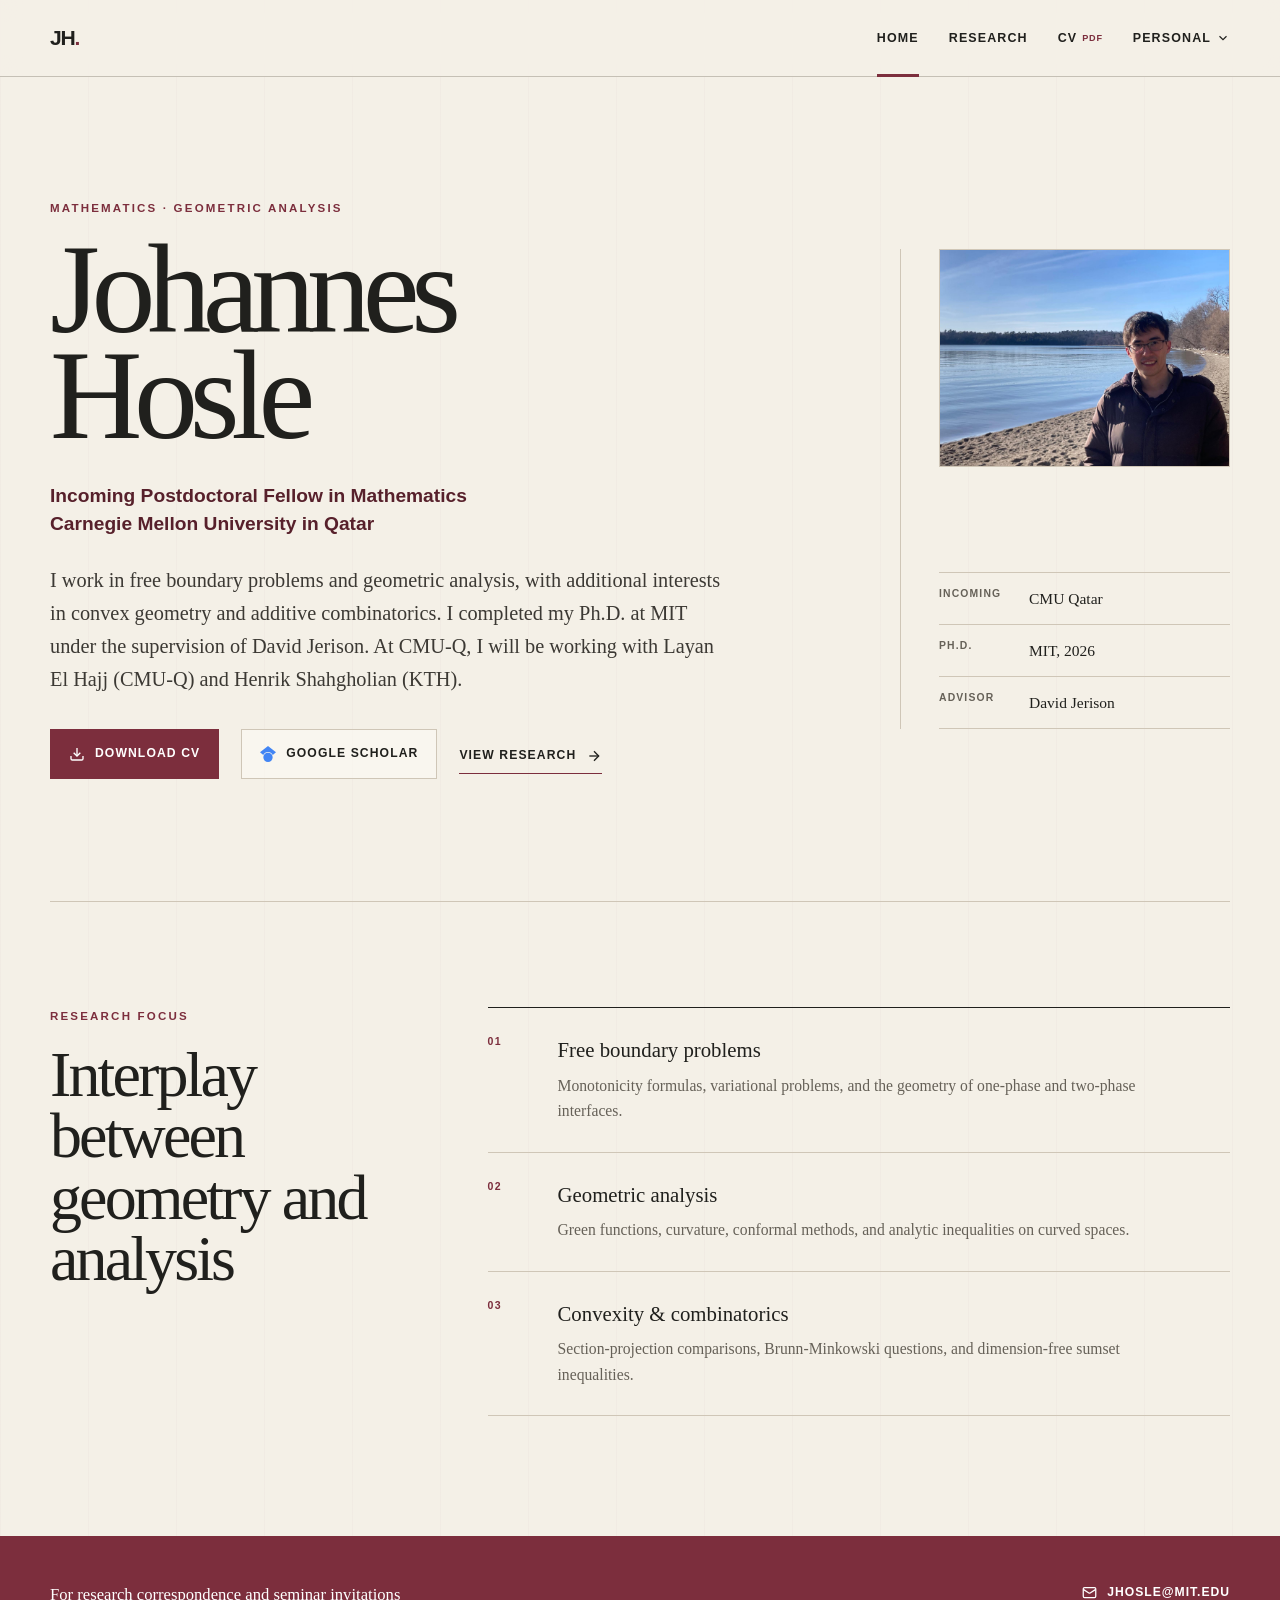
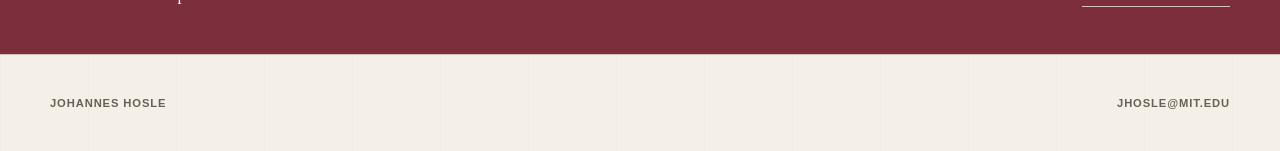
==== index.html @ ad5025be "Add personal academic website" ====
<!doctype html>
<html lang="en">
<head>
  <meta charset="utf-8">
  <meta name="viewport" content="width=device-width, initial-scale=1">
  <title>Johannes Hosle</title>
  <meta name="description" content="Johannes Hosle is a mathematician working in free boundary problems, geometric analysis, convex geometry, and additive combinatorics.">
  <link rel="icon" href="/favicon.svg" type="image/svg+xml">
  <link rel="stylesheet" href="/styles.css">
</head>
<body>
  <header class="site-header">
    <div class="page-frame header-inner">
      <a class="wordmark" href="/" aria-label="Johannes Hosle, home">JH<span>.</span></a>
      <nav class="site-nav" aria-label="Main navigation">
        <a data-active="true" aria-current="page" href="/">Home</a>
        <a href="/research/">Research</a>
        <a href="/Johannes_Hosle_CV.pdf" target="_blank" rel="noreferrer">CV <small>PDF</small></a>
        <details class="personal-nav">
          <summary class="personal-trigger">
            Personal
            <svg aria-hidden="true" viewBox="0 0 24 24" fill="none" stroke="currentColor" stroke-width="2"><path d="m6 9 6 6 6-6"/></svg>
          </summary>
          <ul class="personal-menu">
            <li><a class="personal-menu-item" href="/books/">Books</a></li>
          </ul>
        </details>
      </nav>
    </div>
  </header>

  <main>
    <section class="hero page-frame">
      <div class="hero-copy">
        <p class="eyebrow">Mathematics · Geometric analysis</p>
        <h1>Johannes<br>Hosle</h1>
        <p class="hero-role">
          Incoming Postdoctoral Fellow in Mathematics<br>
          Carnegie Mellon University in Qatar
        </p>
        <p class="hero-intro">
          I work in free boundary problems and geometric analysis, with additional interests in convex geometry and additive combinatorics. I completed my Ph.D. at MIT under the supervision of David Jerison. At CMU-Q, I will be working with Layan El Hajj (CMU-Q) and Henrik Shahgholian (KTH).
        </p>
        <div class="hero-actions">
          <a class="button button-primary" href="/Johannes_Hosle_CV.pdf" download>
            <svg aria-hidden="true" viewBox="0 0 24 24" fill="none" stroke="currentColor" stroke-width="2"><path d="M21 15v4a2 2 0 0 1-2 2H5a2 2 0 0 1-2-2v-4"/><path d="m7 10 5 5 5-5"/><path d="M12 15V3"/></svg>
            Download CV
          </a>
          <a class="button button-scholar" href="https://scholar.google.com/citations?hl=en&amp;user=av7vL4cAAAAJ" target="_blank" rel="noreferrer">
            <svg aria-hidden="true" viewBox="0 0 24 24"><path d="M12 24a7 7 0 1 0 0-14 7 7 0 0 0 0 14zm0-24L0 9.5l4.838 3.941A8 8 0 0 1 12 9a8 8 0 0 1 7.162 4.441L24 9.5z"/></svg>
            Google Scholar
          </a>
          <a class="button button-text" href="/research/">
            View research
            <svg aria-hidden="true" viewBox="0 0 24 24" fill="none" stroke="currentColor" stroke-width="2"><path d="M5 12h14"/><path d="m12 5 7 7-7 7"/></svg>
          </a>
        </div>
      </div>

      <aside class="hero-aside" aria-label="Academic information">
        <img class="profile-photo" src="/assets/johannes-hosle.jpg" alt="Johannes Hosle by a lake">
        <dl class="credential-list">
          <div><dt>Incoming</dt><dd>CMU Qatar</dd></div>
          <div><dt>Ph.D.</dt><dd>MIT, 2026</dd></div>
          <div><dt>Advisor</dt><dd>David Jerison</dd></div>
        </dl>
      </aside>
    </section>

    <section class="focus-section page-frame" aria-labelledby="focus-title">
      <div class="section-lead">
        <p class="eyebrow">Research focus</p>
        <h2 id="focus-title">Interplay between geometry and analysis</h2>
      </div>
      <div class="focus-list">
        <article class="focus-item">
          <span>01</span>
          <div><h3>Free boundary problems</h3><p>Monotonicity formulas, variational problems, and the geometry of one-phase and two-phase interfaces.</p></div>
        </article>
        <article class="focus-item">
          <span>02</span>
          <div><h3>Geometric analysis</h3><p>Green functions, curvature, conformal methods, and analytic inequalities on curved spaces.</p></div>
        </article>
        <article class="focus-item">
          <span>03</span>
          <div><h3>Convexity &amp; combinatorics</h3><p>Section-projection comparisons, Brunn-Minkowski questions, and dimension-free sumset inequalities.</p></div>
        </article>
      </div>
    </section>

    <section class="contact-strip">
      <div class="page-frame contact-inner">
        <p>For research correspondence and seminar invitations</p>
        <a href="mailto:jhosle@mit.edu">
          <svg aria-hidden="true" viewBox="0 0 24 24" fill="none" stroke="currentColor" stroke-width="2"><rect width="20" height="16" x="2" y="4" rx="2"/><path d="m22 7-8.97 5.7a1.94 1.94 0 0 1-2.06 0L2 7"/></svg>
          jhosle@mit.edu
        </a>
      </div>
    </section>
  </main>

  <footer class="site-footer">
    <div class="page-frame footer-inner"><span>Johannes Hosle</span><a href="mailto:jhosle@mit.edu">jhosle@mit.edu</a></div>
  </footer>
</body>
</html>
---- styles.css ----
:root {
  --paper: #f4f0e7;
  --paper-deep: #ebe4d7;
  --ink: #20201d;
  --muted: #666158;
  --accent: #7c2e3d;
  --accent-dark: #57202b;
  --line: #cfc6b7;
  --white: #fffdf8;
  --background: var(--paper);
  --foreground: var(--ink);
  --card: var(--white);
  --card-foreground: var(--ink);
  --popover: var(--white);
  --popover-foreground: var(--ink);
  --primary: var(--accent);
  --primary-foreground: #ffffff;
  --secondary: var(--paper-deep);
  --secondary-foreground: var(--ink);
  --muted-foreground: var(--muted);
  --border: var(--line);
  --accent-foreground: var(--ink);
  --radius: 0;
}

* {
  box-sizing: border-box;
}

html {
  scroll-behavior: smooth;
}

body {
  margin: 0;
  background:
    linear-gradient(90deg, rgba(124, 46, 61, 0.025) 1px, transparent 1px) 0 0 / 88px 88px,
    var(--paper);
  color: var(--ink);
  font-family: Georgia, "Times New Roman", serif;
  font-size: 17px;
  line-height: 1.62;
}

a {
  color: inherit;
  text-decoration: none;
}

a:focus-visible,
button:focus-visible {
  outline: 2px solid var(--accent);
  outline-offset: 4px;
}

.page-frame {
  width: min(1180px, calc(100% - 48px));
  margin-inline: auto;
}

.site-header {
  position: sticky;
  top: 0;
  z-index: 40;
  border-bottom: 1px solid rgba(111, 103, 91, 0.35);
  background: rgba(244, 240, 231, 0.94);
  backdrop-filter: blur(12px);
}

.header-inner {
  min-height: 76px;
  display: flex;
  align-items: center;
  justify-content: space-between;
  gap: 28px;
}

.wordmark {
  font-family: Arial, Helvetica, sans-serif;
  font-size: 1.32rem;
  font-weight: 800;
  letter-spacing: -0.06em;
}

.wordmark span {
  color: var(--accent);
}

.site-nav {
  display: flex;
  align-items: stretch;
  gap: 30px;
  font-family: Arial, Helvetica, sans-serif;
  font-size: 0.78rem;
  font-weight: 700;
  letter-spacing: 0.09em;
  text-transform: uppercase;
}

.personal-nav {
  position: relative;
  display: flex;
}

.site-nav > a,
.personal-trigger {
  position: relative;
  min-height: 76px;
  display: inline-flex;
  align-items: center;
  gap: 5px;
  border: 0;
  background: transparent;
  color: var(--ink);
  cursor: pointer;
  font: inherit;
  letter-spacing: inherit;
  text-transform: inherit;
  list-style: none;
}

.personal-trigger::-webkit-details-marker {
  display: none;
}

.site-nav > a::after,
.personal-trigger::after {
  position: absolute;
  left: 0;
  right: 0;
  bottom: -1px;
  height: 3px;
  background: var(--accent);
  content: "";
  opacity: 0;
  transform: scaleX(0.35);
  transition: opacity 160ms ease, transform 160ms ease;
}

.site-nav > a:hover::after,
.site-nav > a[data-active="true"]::after,
.personal-trigger:hover::after,
.personal-trigger[data-active="true"]::after {
  opacity: 1;
  transform: scaleX(1);
}

.site-nav small {
  color: var(--accent);
  font-size: 0.57rem;
  letter-spacing: 0.08em;
}

.personal-trigger svg {
  width: 14px;
  height: 14px;
  transition: transform 160ms ease;
}

.personal-nav[open] .personal-trigger svg {
  transform: rotate(180deg);
}

.personal-menu {
  position: absolute;
  top: calc(100% - 8px);
  right: 0;
  z-index: 50;
  min-width: 170px;
  margin: 0;
  border: 1px solid var(--line);
  border-radius: 0;
  background: var(--white);
  padding: 7px;
  list-style: none;
  box-shadow: 0 18px 45px rgba(42, 36, 29, 0.16);
}

.personal-menu-item {
  display: block;
  border-radius: 0;
  padding: 10px 12px;
  font-family: Arial, Helvetica, sans-serif;
  font-size: 0.78rem;
  font-weight: 700;
  letter-spacing: 0.08em;
  text-transform: uppercase;
}

.personal-menu-item:hover,
.personal-menu-item:focus {
  background: var(--paper-deep);
}

.hero {
  min-height: calc(100vh - 76px);
  display: grid;
  grid-template-columns: minmax(0, 1.4fr) minmax(260px, 0.6fr);
  align-items: center;
  gap: 80px;
  padding-block: 72px;
}

.eyebrow {
  margin: 0 0 18px;
  color: var(--accent);
  font-family: Arial, Helvetica, sans-serif;
  font-size: 0.72rem;
  font-weight: 800;
  letter-spacing: 0.19em;
  text-transform: uppercase;
}

.hero h1,
.page-heading h1 {
  margin: 0;
  font-size: clamp(4.7rem, 10vw, 8.7rem);
  font-weight: 400;
  letter-spacing: -0.065em;
  line-height: 0.83;
}

.hero-role {
  margin: 34px 0 0;
  color: var(--accent-dark);
  font-family: Arial, Helvetica, sans-serif;
  font-size: clamp(1rem, 2vw, 1.2rem);
  font-weight: 700;
  line-height: 1.48;
}

.hero-intro {
  max-width: 680px;
  margin: 25px 0 0;
  color: #3c3934;
  font-size: clamp(1.06rem, 1.8vw, 1.27rem);
}

.hero-actions {
  display: flex;
  align-items: center;
  flex-wrap: wrap;
  gap: 22px;
  margin-top: 34px;
}

.button {
  display: inline-flex;
  align-items: center;
  gap: 10px;
  font-family: Arial, Helvetica, sans-serif;
  font-size: 0.76rem;
  font-weight: 800;
  letter-spacing: 0.09em;
  text-transform: uppercase;
}

.button svg {
  width: 16px;
  height: 16px;
}

.button-primary {
  background: var(--accent);
  color: white;
  padding: 15px 19px;
  transition: background 160ms ease, transform 160ms ease;
}

.button-primary:hover {
  background: var(--accent-dark);
  transform: translateY(-2px);
}

.button-scholar {
  border: 1px solid var(--line);
  background: rgba(255, 253, 248, 0.5);
  padding: 14px 18px;
  transition: border-color 160ms ease, background 160ms ease, transform 160ms ease;
}

.button-scholar svg {
  fill: #4285f4;
}

.button-scholar:hover {
  border-color: var(--ink);
  background: var(--white);
  transform: translateY(-2px);
}

.button-text {
  border-bottom: 1px solid var(--accent);
  padding: 12px 0 7px;
}

.button-text svg {
  transition: transform 160ms ease;
}

.button-text:hover svg {
  transform: translateX(4px);
}

.hero-aside {
  min-height: 480px;
  display: flex;
  flex-direction: column;
  justify-content: space-between;
  border-left: 1px solid var(--line);
  padding-left: 38px;
}

.profile-photo {
  display: block;
  width: 100%;
  aspect-ratio: 4 / 3;
  border: 1px solid var(--line);
  object-fit: cover;
}

.credential-list {
  margin: 0;
  border-top: 1px solid var(--line);
}

.credential-list > div {
  display: grid;
  grid-template-columns: 74px 1fr;
  gap: 16px;
  padding: 13px 0;
  border-bottom: 1px solid var(--line);
}

.credential-list dt,
.credential-list dd {
  margin: 0;
}

.credential-list dt {
  color: var(--muted);
  font-family: Arial, Helvetica, sans-serif;
  font-size: 0.65rem;
  font-weight: 800;
  letter-spacing: 0.11em;
  text-transform: uppercase;
}

.credential-list dd {
  font-size: 0.97rem;
}

.focus-section {
  display: grid;
  grid-template-columns: minmax(260px, 0.65fr) minmax(0, 1.35fr);
  gap: 80px;
  padding-block: 105px 120px;
  border-top: 1px solid var(--line);
}

.section-lead h2 {
  max-width: 380px;
  margin: 0;
  font-size: clamp(2.4rem, 5vw, 4.6rem);
  font-weight: 400;
  letter-spacing: -0.045em;
  line-height: 0.96;
}

.focus-list {
  border-top: 1px solid var(--ink);
}

.focus-item {
  display: grid;
  grid-template-columns: 52px 1fr;
  gap: 18px;
  padding: 25px 0 28px;
  border-bottom: 1px solid var(--line);
}

.focus-item > span,
.paper-number,
.book-number {
  color: var(--accent);
  font-family: Arial, Helvetica, sans-serif;
  font-size: 0.66rem;
  font-weight: 800;
  letter-spacing: 0.13em;
}

.focus-item h3 {
  margin: 0 0 6px;
  font-size: 1.3rem;
  font-weight: 500;
}

.focus-item p {
  max-width: 610px;
  margin: 0;
  color: var(--muted);
  font-size: 0.98rem;
}

.contact-strip {
  background: var(--accent);
  color: white;
}

.contact-inner {
  min-height: 118px;
  display: flex;
  align-items: center;
  justify-content: space-between;
  gap: 30px;
}

.contact-inner p {
  margin: 0;
  font-size: 1.04rem;
}

.contact-inner a {
  display: inline-flex;
  align-items: center;
  gap: 10px;
  border-bottom: 1px solid rgba(255, 255, 255, 0.7);
  padding-bottom: 4px;
  font-family: Arial, Helvetica, sans-serif;
  font-size: 0.76rem;
  font-weight: 800;
  letter-spacing: 0.08em;
  text-transform: uppercase;
}

.contact-inner svg {
  width: 15px;
  height: 15px;
}

.interior {
  padding-block: 88px 130px;
}

.page-heading {
  display: grid;
  grid-template-columns: minmax(0, 1.25fr) minmax(260px, 0.75fr);
  column-gap: 78px;
  align-items: end;
  padding-bottom: 72px;
}

.page-heading .eyebrow {
  grid-column: 1 / -1;
}

.page-heading h1 {
  font-size: clamp(4rem, 8vw, 7.7rem);
}

.page-heading > p:last-child {
  margin: 0 0 4px;
  color: var(--muted);
  font-size: 1.06rem;
}

.publication-section {
  margin-top: 54px;
}

.publication-heading {
  display: flex;
  align-items: baseline;
  justify-content: space-between;
  gap: 20px;
  margin-bottom: 14px;
}

.publication-heading h2 {
  margin: 0;
  font-size: 1.85rem;
  font-weight: 400;
}

.publication-heading span {
  color: var(--muted);
  font-family: Arial, Helvetica, sans-serif;
  font-size: 0.67rem;
  font-weight: 700;
  letter-spacing: 0.1em;
  text-transform: uppercase;
}

.paper-list {
  border-top: 1px solid var(--ink);
}

.paper {
  display: grid;
  grid-template-columns: 56px minmax(0, 1fr) minmax(170px, 0.32fr);
  gap: 22px;
  align-items: start;
  padding: 27px 14px 29px 0;
  border-bottom: 1px solid var(--line);
  transition: background 160ms ease, padding-left 160ms ease;
}

.paper:has(a):hover {
  background: rgba(255, 253, 248, 0.56);
  padding-left: 14px;
}

.paper-copy h3 {
  max-width: 720px;
  margin: 0 0 7px;
  font-size: clamp(1.2rem, 2vw, 1.52rem);
  font-weight: 500;
  line-height: 1.28;
}

.paper-copy h3 a {
  text-decoration-color: transparent;
  text-decoration-line: underline;
  text-decoration-thickness: 1px;
  text-underline-offset: 4px;
  transition: color 160ms ease, text-decoration-color 160ms ease;
}

.paper-copy h3 a:hover {
  color: var(--accent);
  text-decoration-color: var(--accent);
}

.paper-copy p,
.paper-meta {
  margin: 0;
  color: var(--muted);
  font-family: Arial, Helvetica, sans-serif;
  font-size: 0.76rem;
  line-height: 1.45;
}

.paper-meta {
  display: flex;
  justify-content: space-between;
  gap: 12px;
}

.paper-meta svg {
  width: 16px;
  height: 16px;
  flex: 0 0 auto;
  color: var(--accent);
}

.books-heading {
  padding-bottom: 82px;
}

.book-year {
  display: grid;
  grid-template-columns: 180px minmax(0, 1fr);
  gap: 46px;
  padding-block: 44px 74px;
  border-top: 1px solid var(--ink);
}

.year-marker {
  position: sticky;
  top: 112px;
  align-self: start;
}

.year-marker h2 {
  margin: 0;
  color: var(--accent);
  font-size: clamp(3.2rem, 6vw, 5.3rem);
  font-weight: 400;
  letter-spacing: -0.055em;
  line-height: 0.9;
}

.year-marker span {
  display: block;
  margin-top: 13px;
  color: var(--muted);
  font-family: Arial, Helvetica, sans-serif;
  font-size: 0.65rem;
  font-weight: 700;
  letter-spacing: 0.1em;
  text-transform: uppercase;
}

.book-list {
  margin: 0;
  padding: 0;
  list-style: none;
}

.book-list li {
  display: grid;
  grid-template-columns: 48px minmax(0, 1fr);
  gap: 14px;
  padding: 0 0 21px;
  margin-bottom: 20px;
  border-bottom: 1px solid var(--line);
}

.book-list h3 {
  margin: 0 0 4px;
  font-size: clamp(1.13rem, 2vw, 1.4rem);
  font-weight: 500;
  line-height: 1.3;
}

.book-list p {
  margin: 0;
  color: var(--muted);
  font-family: Arial, Helvetica, sans-serif;
  font-size: 0.76rem;
  line-height: 1.5;
}

.site-footer {
  border-top: 1px solid var(--line);
}

.footer-inner {
  min-height: 96px;
  display: flex;
  align-items: center;
  justify-content: space-between;
  gap: 30px;
  color: var(--muted);
  font-family: Arial, Helvetica, sans-serif;
  font-size: 0.7rem;
  font-weight: 700;
  letter-spacing: 0.08em;
  text-transform: uppercase;
}

.footer-inner a:hover {
  color: var(--accent);
}

@media (max-width: 800px) {
  .page-frame {
    width: min(100% - 32px, 680px);
  }

  .header-inner {
    min-height: 68px;
  }

  .site-nav {
    gap: 17px;
    font-size: 0.65rem;
  }

  .site-nav > a,
  .personal-trigger {
    min-height: 68px;
  }

  .site-nav small {
    display: none;
  }

  .hero {
    min-height: auto;
    grid-template-columns: 1fr;
    gap: 55px;
    padding-block: 70px 85px;
  }

  .hero-aside {
    min-height: 0;
    display: grid;
    grid-template-columns: 0.45fr 1fr;
    gap: 35px;
    border-left: 0;
    border-top: 1px solid var(--line);
    padding: 34px 0 0;
  }

  .profile-photo {
    aspect-ratio: 1 / 1;
    object-position: 76% 50%;
  }

  .focus-section,
  .page-heading {
    grid-template-columns: 1fr;
    gap: 45px;
  }

  .focus-section {
    padding-block: 80px 90px;
  }

  .page-heading {
    padding-bottom: 55px;
  }

  .paper {
    grid-template-columns: 42px minmax(0, 1fr);
  }

  .paper-meta {
    grid-column: 2;
    max-width: 460px;
    justify-content: flex-start;
  }

  .book-year {
    grid-template-columns: 1fr;
    gap: 38px;
  }

  .year-marker {
    position: static;
  }
}

@media (max-width: 560px) {
  body {
    font-size: 16px;
  }

  .wordmark {
    display: none;
  }

  .header-inner {
    justify-content: center;
  }

  .site-nav {
    width: 100%;
    justify-content: space-between;
    gap: 10px;
  }

  .hero h1,
  .page-heading h1 {
    font-size: clamp(3.65rem, 20vw, 5.6rem);
  }

  .hero-aside {
    grid-template-columns: 1fr;
  }

  .profile-photo {
    aspect-ratio: 4 / 3;
    object-position: center;
  }

  .contact-inner,
  .footer-inner {
    align-items: flex-start;
    flex-direction: column;
    justify-content: center;
    gap: 10px;
  }

  .interior {
    padding-block: 62px 90px;
  }

  .publication-heading {
    align-items: flex-start;
    flex-direction: column;
    gap: 3px;
  }

  .paper {
    grid-template-columns: 34px minmax(0, 1fr);
    gap: 12px;
    padding-right: 0;
  }

  .paper:has(a):hover {
    padding-left: 0;
  }

  .book-list li {
    grid-template-columns: 34px minmax(0, 1fr);
    gap: 12px;
  }
}

@media (prefers-reduced-motion: reduce) {
  * {
    scroll-behavior: auto !important;
    transition-duration: 0.01ms !important;
  }
}
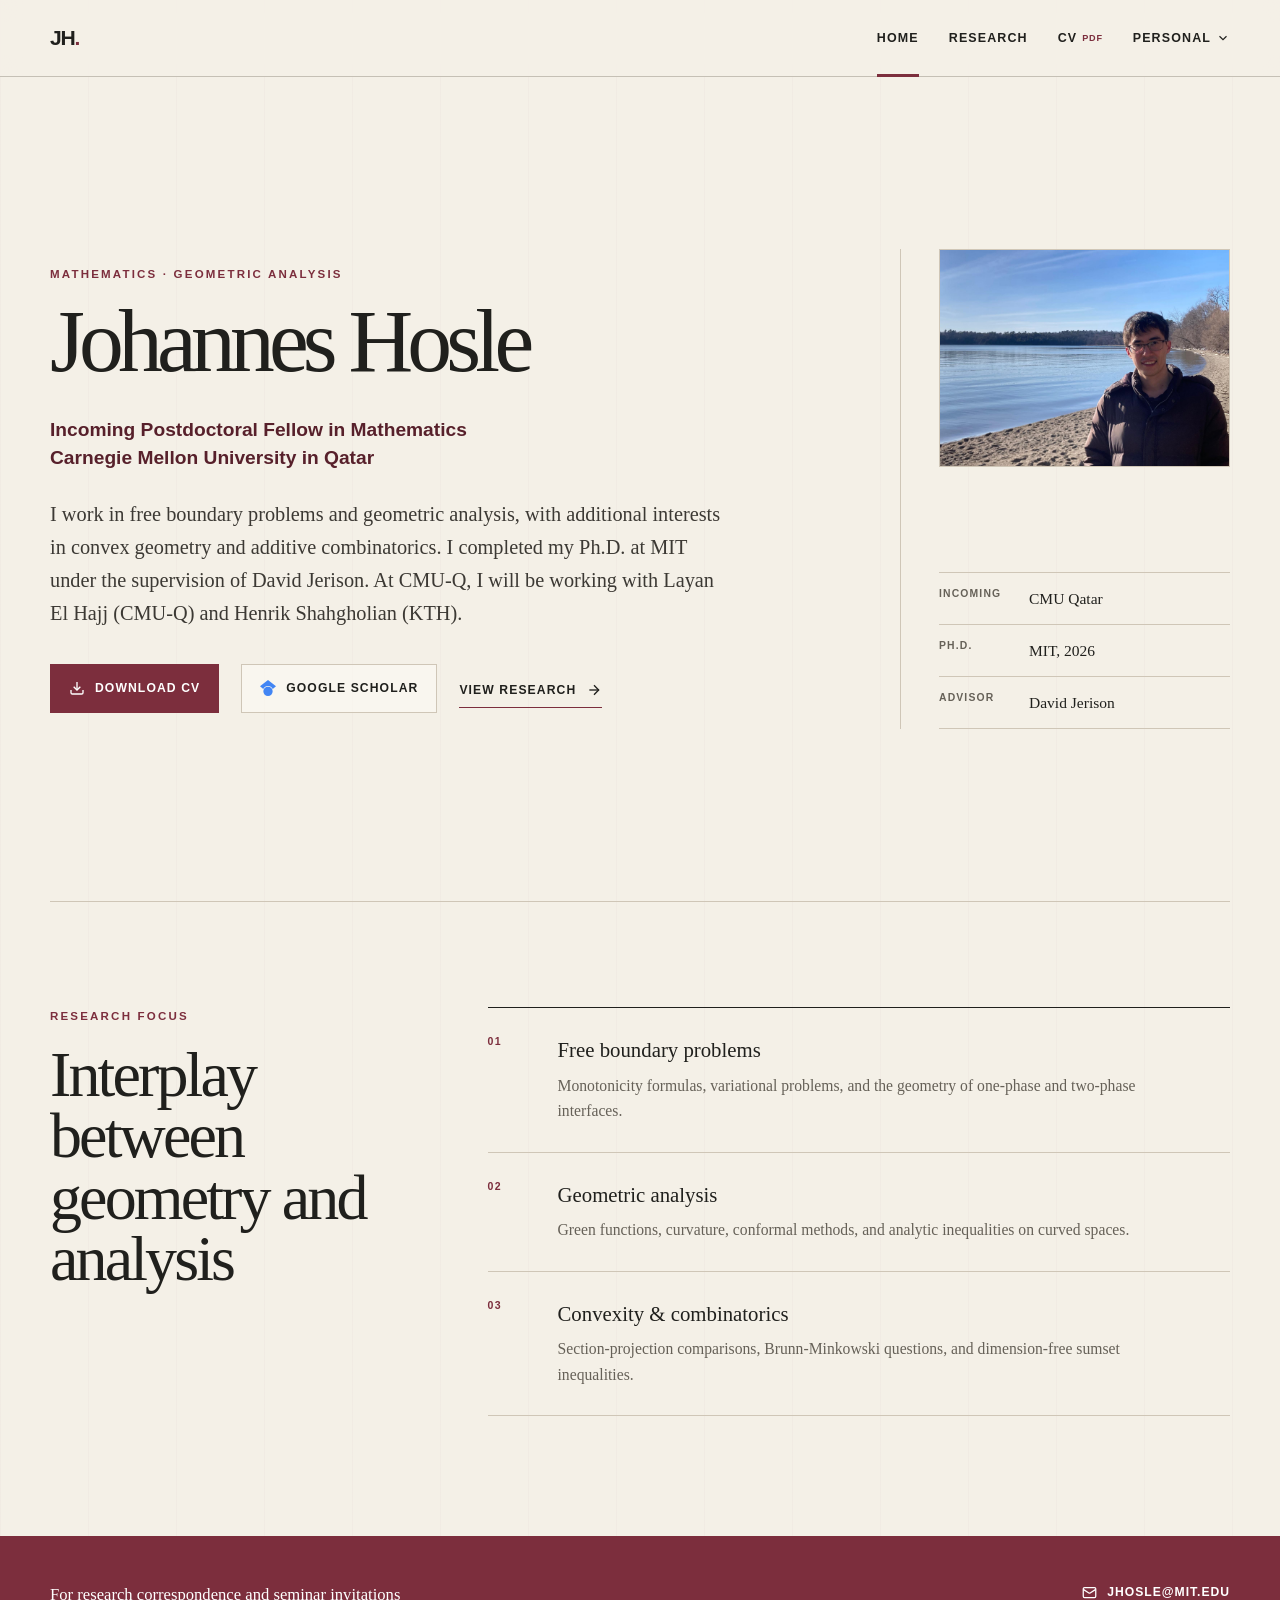
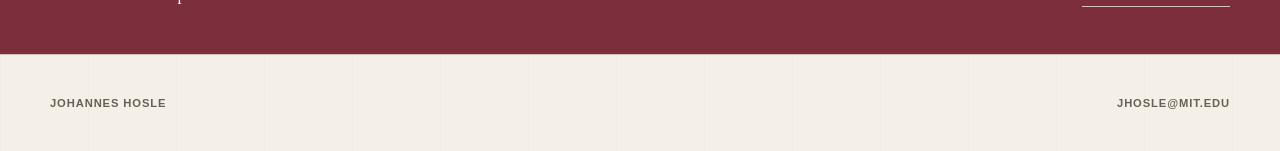
==== commit 06b83e6c: "Update index.html" ====
--- a/index.html
+++ b/index.html
@@ -33,7 +33,7 @@
     <section class="hero page-frame">
       <div class="hero-copy">
         <p class="eyebrow">Mathematics · Geometric analysis</p>
-        <h1>Johannes<br>Hosle</h1>
+        <h1>Johannes Hosle</h1>
         <p class="hero-role">
           Incoming Postdoctoral Fellow in Mathematics<br>
           Carnegie Mellon University in Qatar
--- a/styles.css
+++ b/styles.css
@@ -214,10 +214,15 @@
 .hero h1,
 .page-heading h1 {
   margin: 0;
-  font-size: clamp(4.7rem, 10vw, 8.7rem);
+  font-size: clamp(3.8rem, 7vw, 6rem);
   font-weight: 400;
   letter-spacing: -0.065em;
-  line-height: 0.83;
+  line-height: 0.9;
+}
+
+.hero h1,
+.books-heading h1 {
+  white-space: nowrap;
 }
 
 .hero-role {
@@ -455,7 +460,7 @@
 }
 
 .page-heading h1 {
-  font-size: clamp(4rem, 8vw, 7.7rem);
+  font-size: clamp(3.5rem, 6vw, 5.8rem);
 }
 
 .page-heading > p:last-child {
@@ -743,7 +748,7 @@
 
   .hero h1,
   .page-heading h1 {
-    font-size: clamp(3.65rem, 20vw, 5.6rem);
+    font-size: clamp(2.4rem, 12vw, 4.5rem);
   }
 
   .hero-aside {
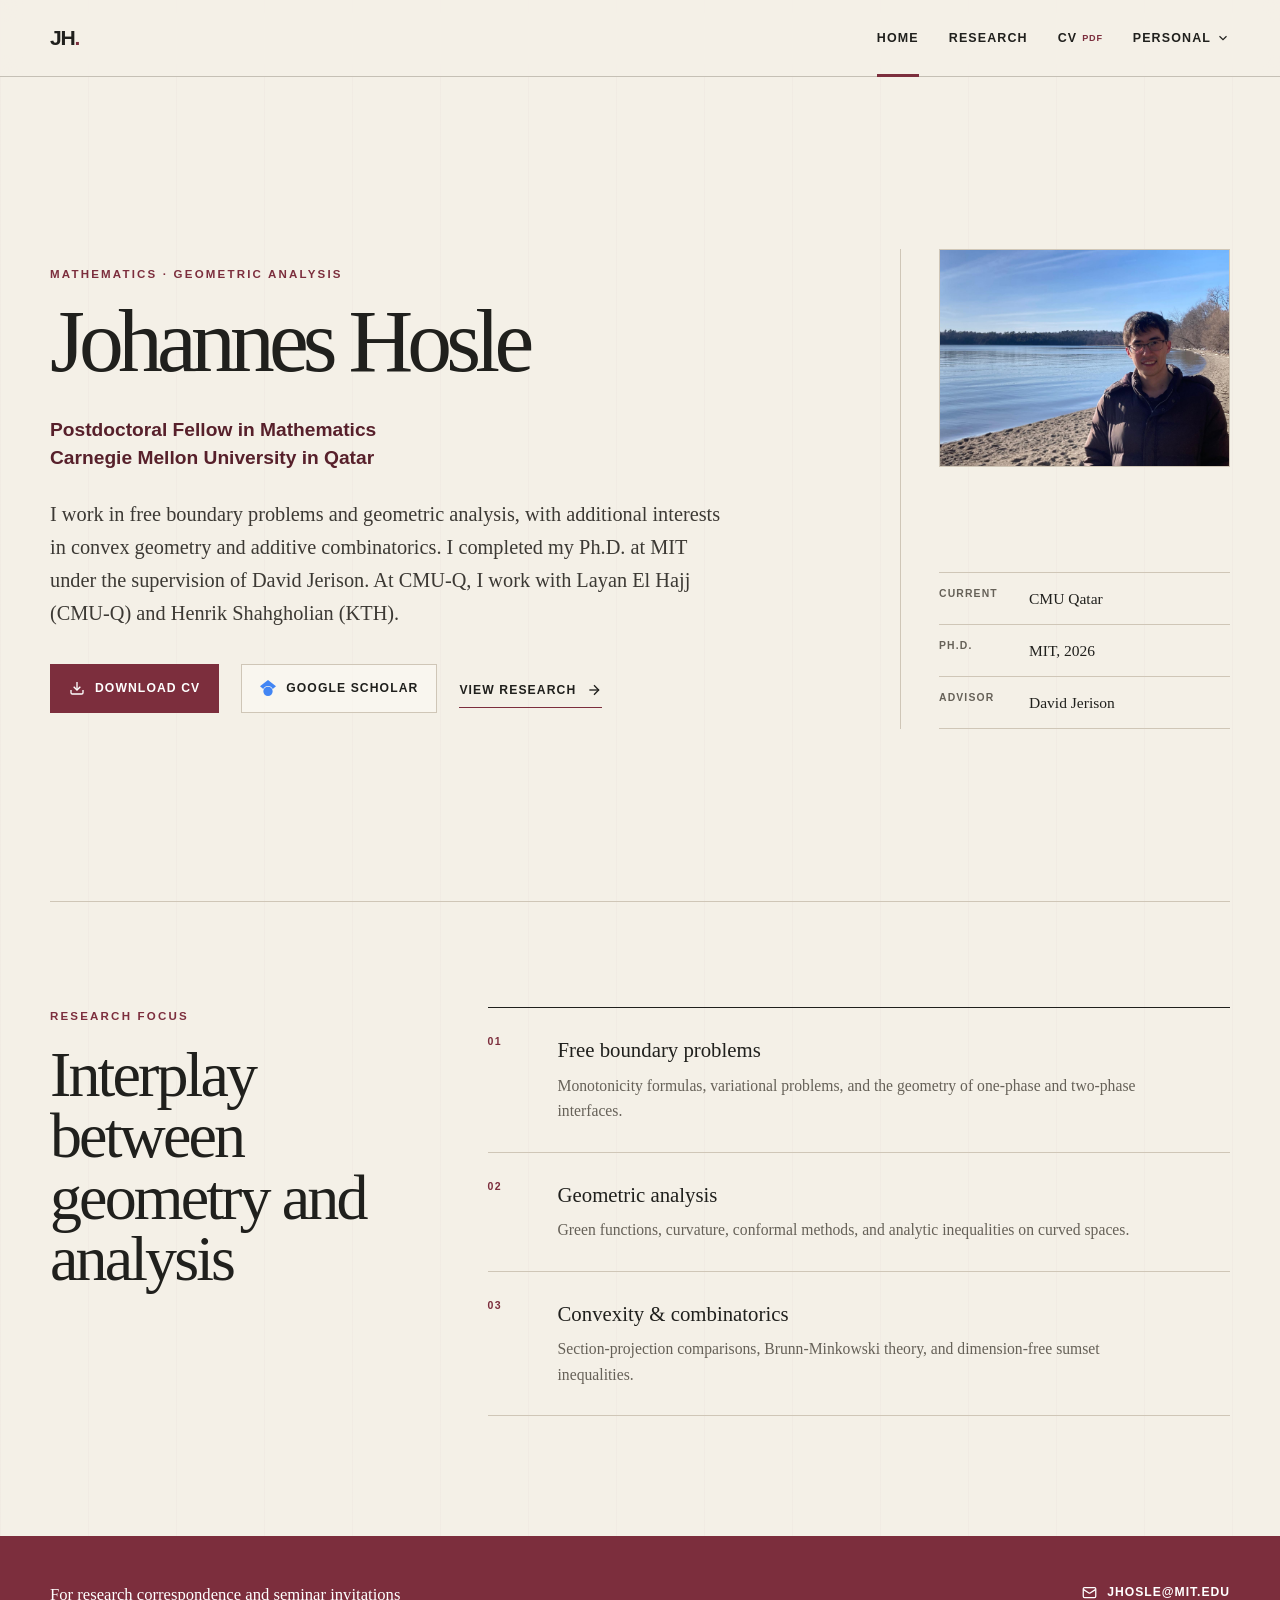
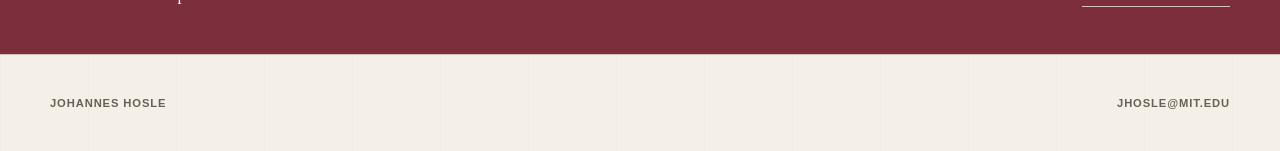
==== commit 535a7436: "Update index.html" ====
--- a/index.html
+++ b/index.html
@@ -35,11 +35,11 @@
         <p class="eyebrow">Mathematics · Geometric analysis</p>
         <h1>Johannes Hosle</h1>
         <p class="hero-role">
-          Incoming Postdoctoral Fellow in Mathematics<br>
+          Postdoctoral Fellow in Mathematics<br>
           Carnegie Mellon University in Qatar
         </p>
         <p class="hero-intro">
-          I work in free boundary problems and geometric analysis, with additional interests in convex geometry and additive combinatorics. I completed my Ph.D. at MIT under the supervision of David Jerison. At CMU-Q, I will be working with Layan El Hajj (CMU-Q) and Henrik Shahgholian (KTH).
+          I work in free boundary problems and geometric analysis, with additional interests in convex geometry and additive combinatorics. I completed my Ph.D. at MIT under the supervision of David Jerison. At CMU-Q, I work with Layan El Hajj (CMU-Q) and Henrik Shahgholian (KTH).
         </p>
         <div class="hero-actions">
           <a class="button button-primary" href="/Johannes_Hosle_CV.pdf" download>
@@ -60,7 +60,7 @@
       <aside class="hero-aside" aria-label="Academic information">
         <img class="profile-photo" src="/assets/johannes-hosle.jpg" alt="Johannes Hosle by a lake">
         <dl class="credential-list">
-          <div><dt>Incoming</dt><dd>CMU Qatar</dd></div>
+          <div><dt>Current</dt><dd>CMU Qatar</dd></div>
           <div><dt>Ph.D.</dt><dd>MIT, 2026</dd></div>
           <div><dt>Advisor</dt><dd>David Jerison</dd></div>
         </dl>
@@ -83,7 +83,7 @@
         </article>
         <article class="focus-item">
           <span>03</span>
-          <div><h3>Convexity &amp; combinatorics</h3><p>Section-projection comparisons, Brunn-Minkowski questions, and dimension-free sumset inequalities.</p></div>
+          <div><h3>Convexity &amp; combinatorics</h3><p>Section-projection comparisons, Brunn-Minkowski theory, and dimension-free sumset inequalities.</p></div>
         </article>
       </div>
     </section>
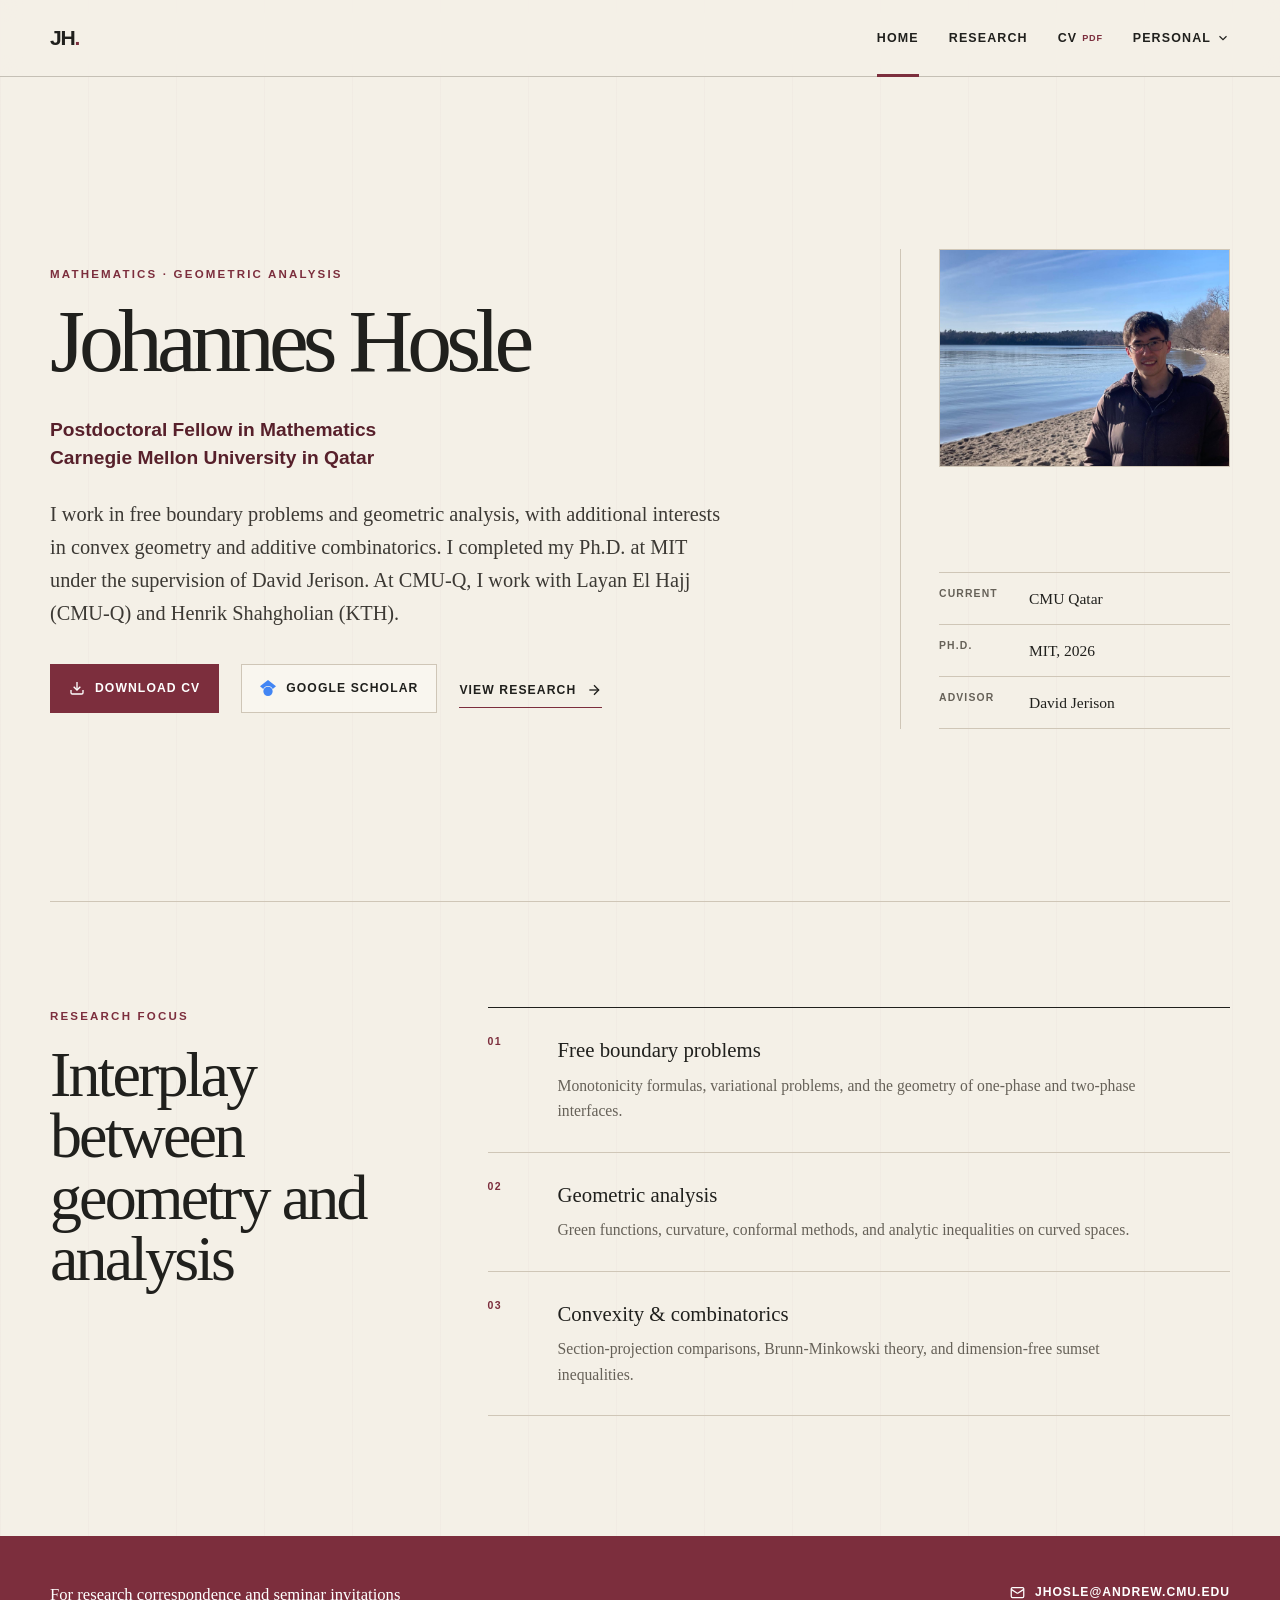
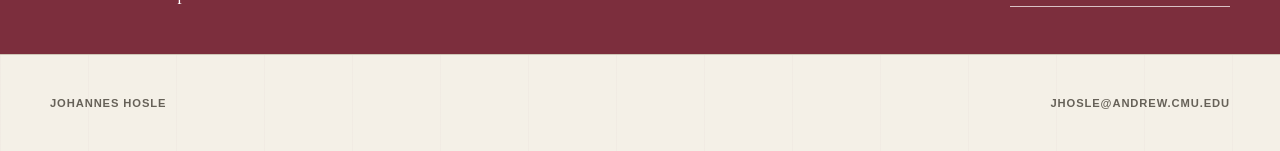
==== commit 13fcba41: "Update index.html" ====
--- a/index.html
+++ b/index.html
@@ -91,16 +91,16 @@
     <section class="contact-strip">
       <div class="page-frame contact-inner">
         <p>For research correspondence and seminar invitations</p>
-        <a href="mailto:jhosle@mit.edu">
+        <a href="mailto:jhosle@andrew.cmu.edu">
           <svg aria-hidden="true" viewBox="0 0 24 24" fill="none" stroke="currentColor" stroke-width="2"><rect width="20" height="16" x="2" y="4" rx="2"/><path d="m22 7-8.97 5.7a1.94 1.94 0 0 1-2.06 0L2 7"/></svg>
-          jhosle@mit.edu
+          jhosle@andrew.cmu.edu
         </a>
       </div>
     </section>
   </main>
 
   <footer class="site-footer">
-    <div class="page-frame footer-inner"><span>Johannes Hosle</span><a href="mailto:jhosle@mit.edu">jhosle@mit.edu</a></div>
+    <div class="page-frame footer-inner"><span>Johannes Hosle</span><a href="mailto:jhosle@andrew.cmu.edu">jhosle@andrew.cmu.edu</a></div>
   </footer>
 </body>
 </html>
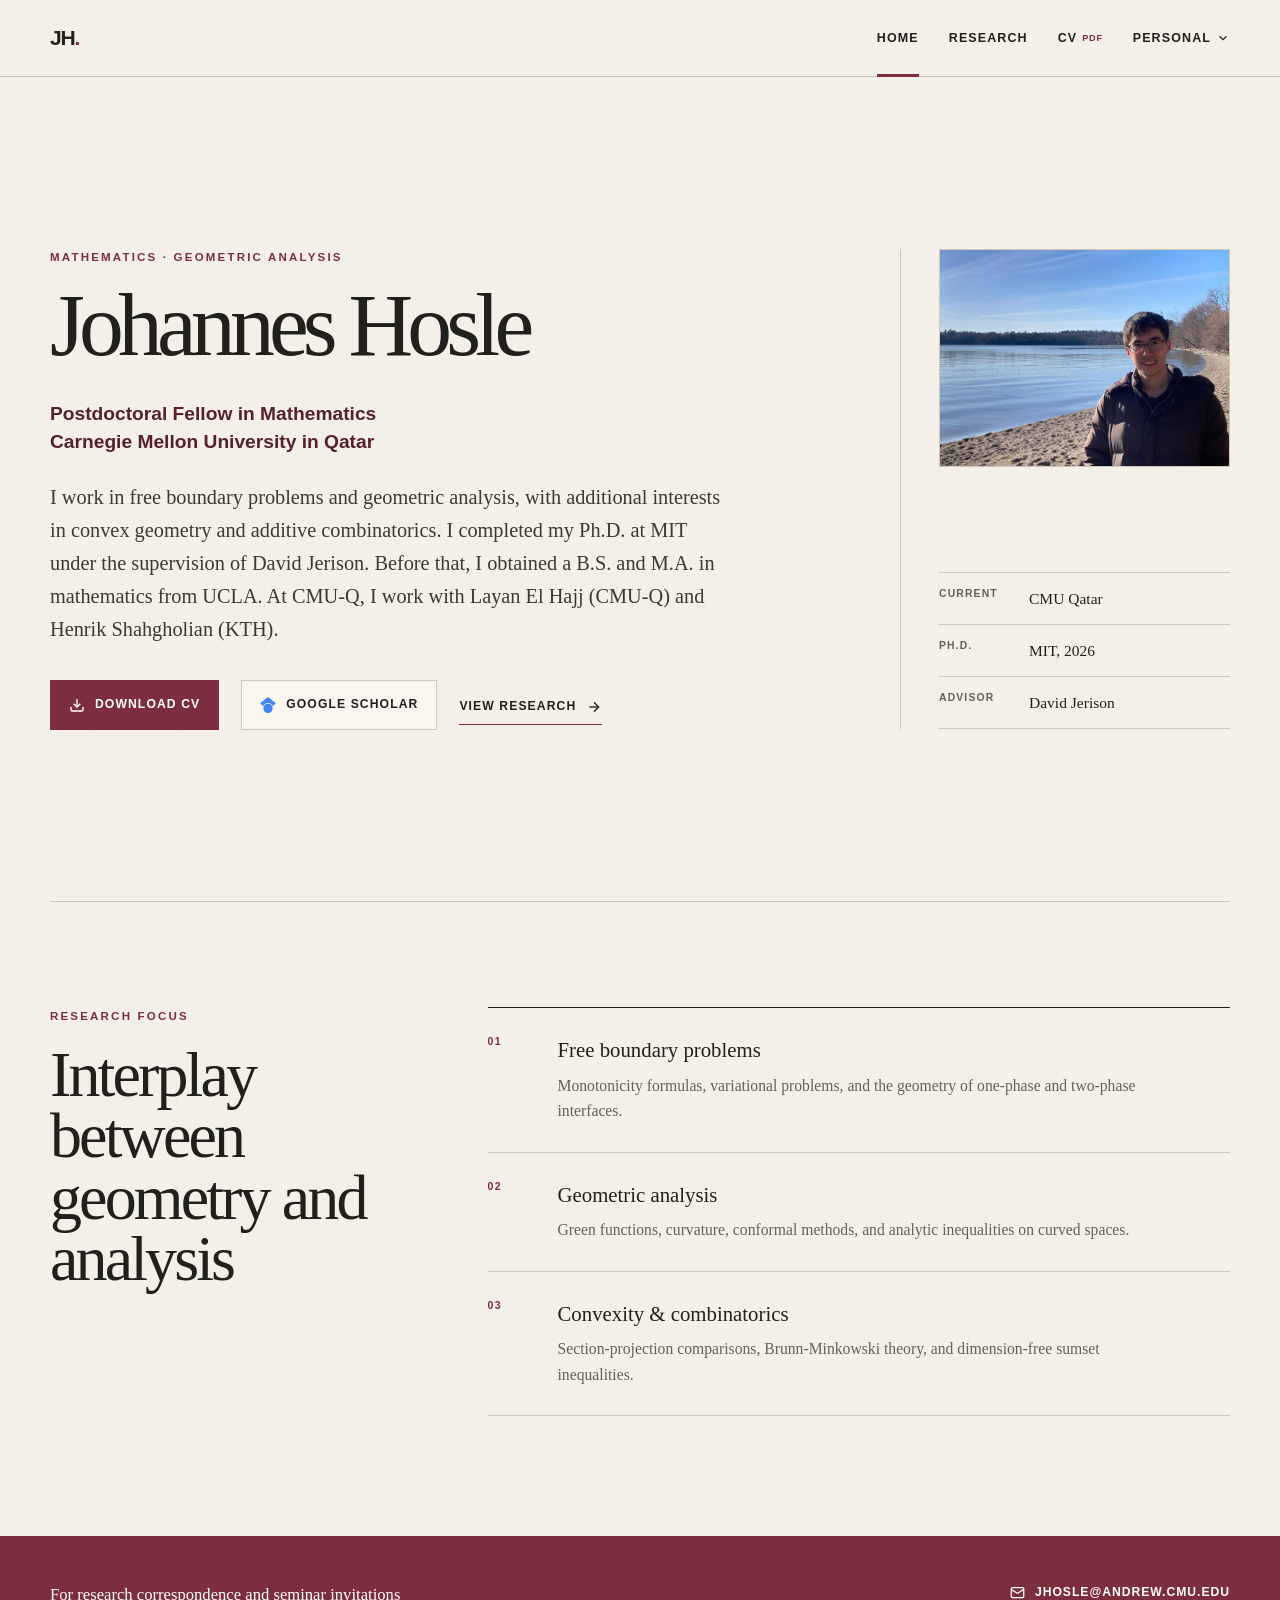
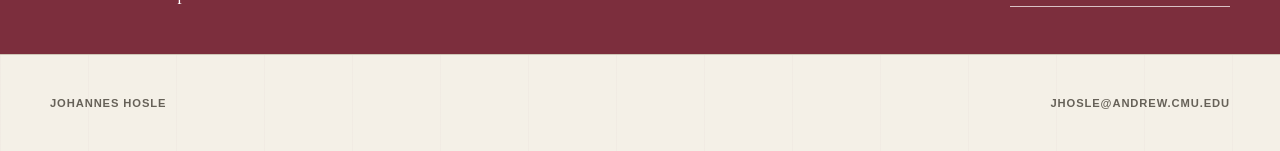
==== commit 6737559c: "Update index.html" ====
--- a/index.html
+++ b/index.html
@@ -39,7 +39,7 @@
           Carnegie Mellon University in Qatar
         </p>
         <p class="hero-intro">
-          I work in free boundary problems and geometric analysis, with additional interests in convex geometry and additive combinatorics. I completed my Ph.D. at MIT under the supervision of David Jerison. At CMU-Q, I work with Layan El Hajj (CMU-Q) and Henrik Shahgholian (KTH).
+          I work in free boundary problems and geometric analysis, with additional interests in convex geometry and additive combinatorics. I completed my Ph.D. at MIT under the supervision of David Jerison. Before that, I obtained a B.S. and M.A. in mathematics from UCLA. At CMU-Q, I work with Layan El Hajj (CMU-Q) and Henrik Shahgholian (KTH).
         </p>
         <div class="hero-actions">
           <a class="button button-primary" href="/Johannes_Hosle_CV.pdf" download>
